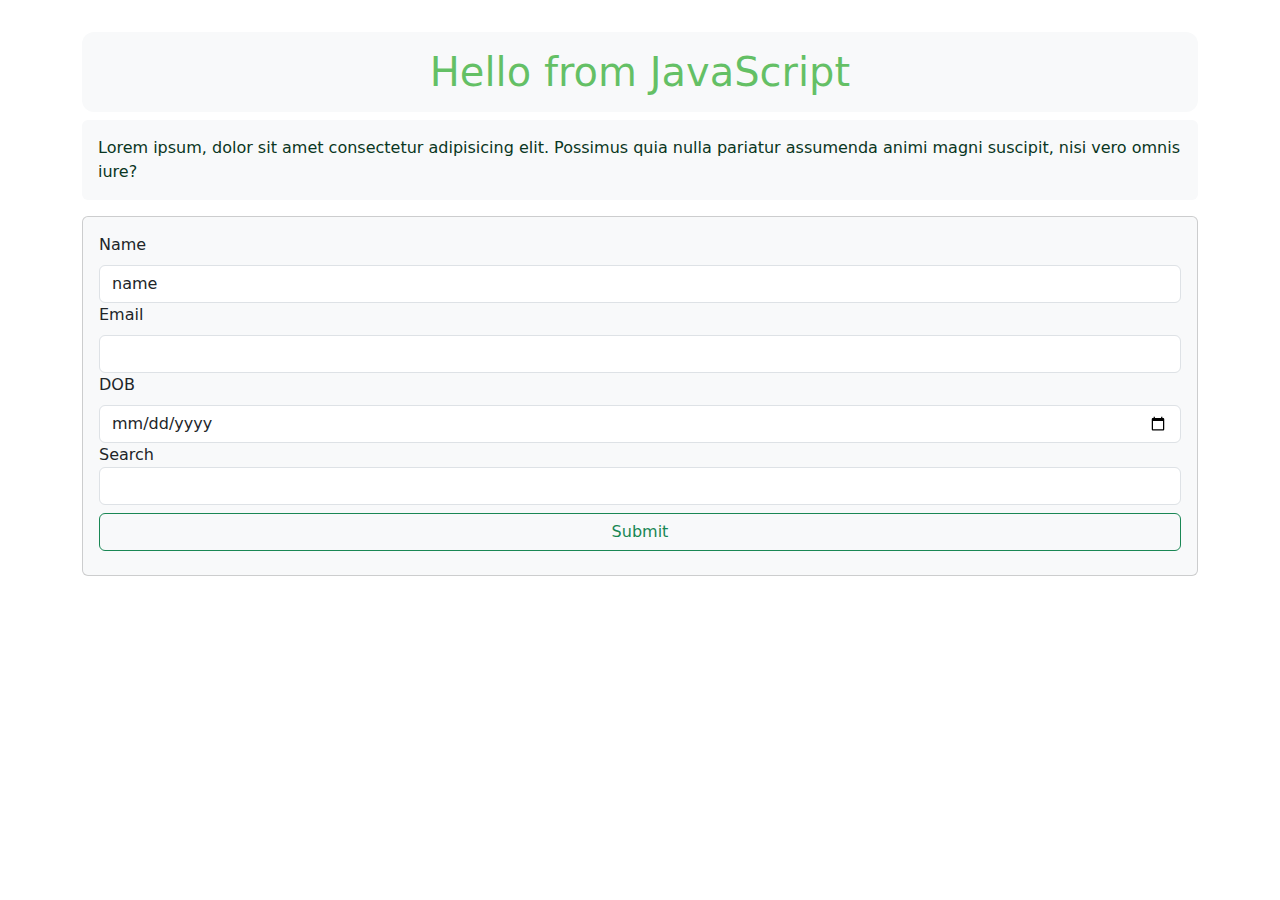
==== index.html @ a35c2b06 "DOM" ====
<!DOCTYPE html>
<html lang="en">
  <head>
    <meta charset="UTF-8" />
    <meta name="viewport" content="width=device-width, initial-scale=1.0" />
    <title>JavaScript Practice</title>
    <link rel="stylesheet" href="style.css" />
    <link rel="stylesheet" href="./bootstrap/css/bootstrap.min.css" />
    <script src="main.js" defer></script>
    <script src="./bootstrap/js/bootstrap.bundle.min.js"></script>
  </head>
  <body>
    <header>
      <div class="container">
        <div class="row">
          <div class="col-12">
            <h1 id="header" class="bg-body-tertiary">This is a Page Header</h1>
            <p class="border-2 bg-body-tertiary p-3 rounded-2 text-success-emphasis"  onclick="showAlert()" id="para">
              Lorem ipsum, dolor sit amet consectetur adipisicing elit. Possimus
              quia nulla pariatur assumenda animi magni suscipit, nisi vero
              omnis iure?
              <div class="card p-3 bg-body-tertiary">
              <label for="text" class="form-label"> Name </label>
              <input type="text" name="text" id="text" class="form-control" value="name"/>
              <label for="email" class="form-label"> Email </label>
              <input type="email" name="email" class="form-control" id="email" />
              <label for="dob" class="form-label"> DOB </label>
              <input type="date" name="dob" class="form-control" id="dob" />
              <label for="search-opt"> Search </label>
              <input type="search" name="search-opt" id="search" class="form-control">
              
              
              <button class="btn btn-outline-success my-2" value="Submit"> Submit </button>
              </div>
            </p>
          </div>
        </div>
      </div>
    </header>
  </body>
</html>
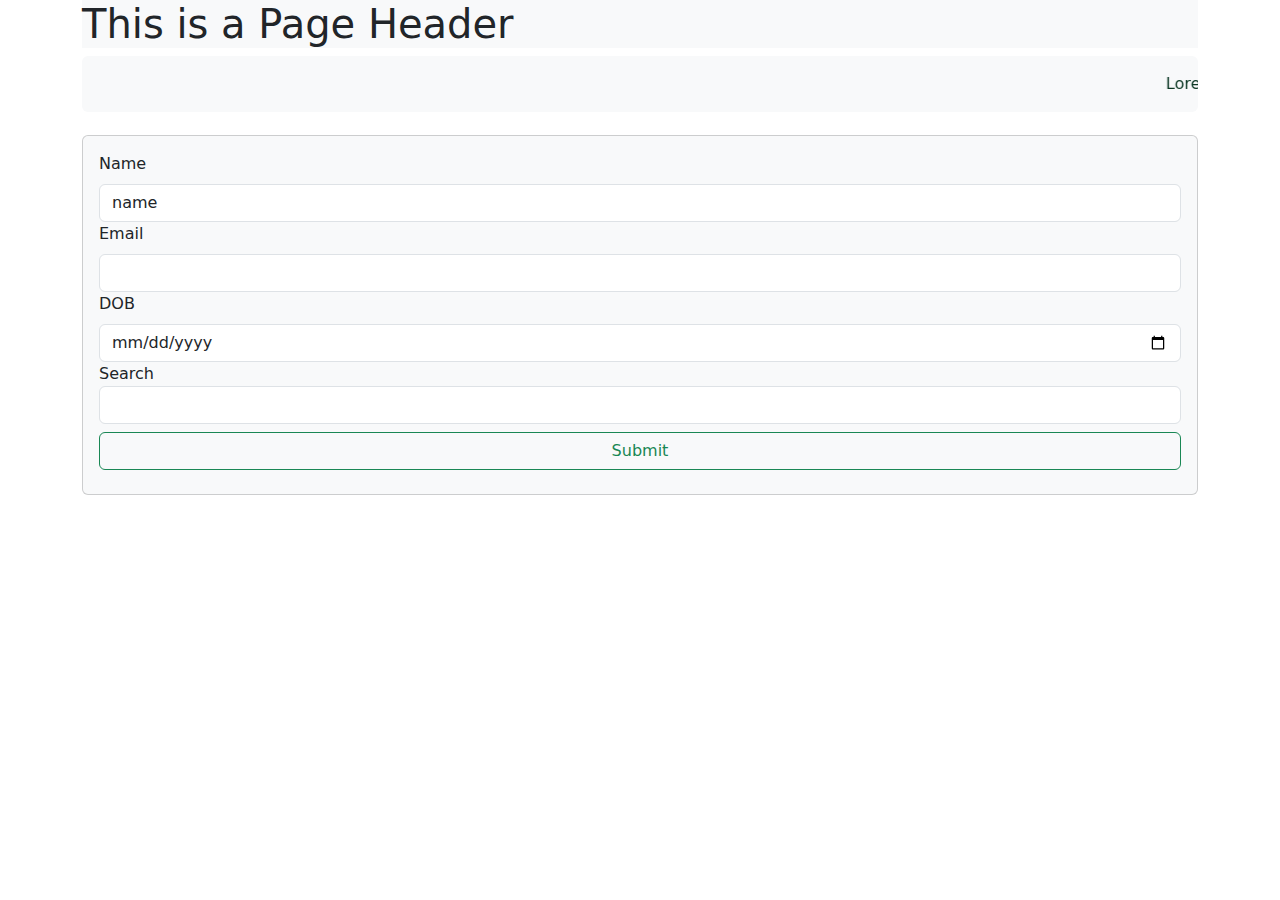
==== commit 810eff17: "event handle" ====
--- a/index.html
+++ b/index.html
@@ -15,24 +15,22 @@
         <div class="row">
           <div class="col-12">
             <h1 id="header" class="bg-body-tertiary">This is a Page Header</h1>
-            <p class="border-2 bg-body-tertiary p-3 rounded-2 text-success-emphasis"  onclick="showAlert()" id="para">
+            <marquee class="border-2 bg-body-tertiary p-3 rounded-2 text-success-emphasis"  onclick="showAlert()" id="para">
               Lorem ipsum, dolor sit amet consectetur adipisicing elit. Possimus
               quia nulla pariatur assumenda animi magni suscipit, nisi vero
               omnis iure?
-              <div class="card p-3 bg-body-tertiary">
-              <label for="text" class="form-label"> Name </label>
-              <input type="text" name="text" id="text" class="form-control" value="name"/>
-              <label for="email" class="form-label"> Email </label>
-              <input type="email" name="email" class="form-control" id="email" />
-              <label for="dob" class="form-label"> DOB </label>
-              <input type="date" name="dob" class="form-control" id="dob" />
-              <label for="search-opt"> Search </label>
-              <input type="search" name="search-opt" id="search" class="form-control">
-              
-              
-              <button class="btn btn-outline-success my-2" value="Submit"> Submit </button>
+            </marquee>
+              <div id="form-group" class="card my-3 p-3 bg-body-tertiary">
+                <label for="text" class="form-label"> Name </label>
+                <input type="text" name="text" id="text" class="form-control" value="name"/>
+                <label for="email" class="form-label"> Email </label>
+                <input type="email" name="email" class="form-control" id="email" />
+                <label for="dob" class="form-label"> DOB </label>
+                <input type="date" name="dob" class="form-control" id="dob" />
+                <label for="search"> Search </label>
+                <input type="search" name="search" id="search" class="form-control">
+                <button id="subButton" class="btn btn-outline-success my-2" type="submit" value="submit"> Submit </button>
               </div>
-            </p>
           </div>
         </div>
       </div>
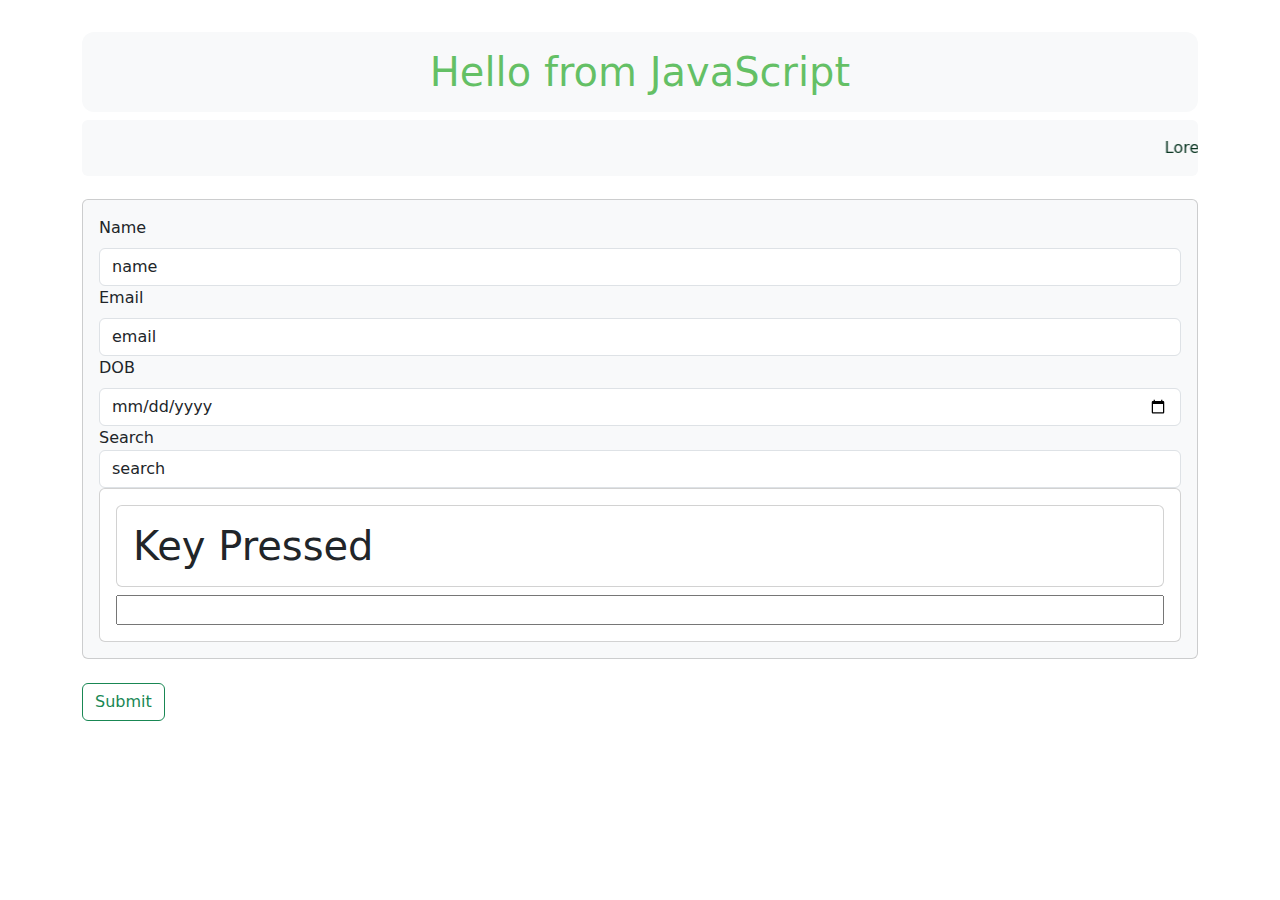
==== commit a647c7b4: "dom" ====
--- a/index.html
+++ b/index.html
@@ -24,13 +24,17 @@
                 <label for="text" class="form-label"> Name </label>
                 <input type="text" name="text" id="text" class="form-control" value="name"/>
                 <label for="email" class="form-label"> Email </label>
-                <input type="email" name="email" class="form-control" id="email" />
+                <input type="email" name="email" class="form-control" id="email" value="email" />
                 <label for="dob" class="form-label"> DOB </label>
-                <input type="date" name="dob" class="form-control" id="dob" />
+                <input type="date" name="dob" class="form-control" id="dob" value="dob" />
                 <label for="search"> Search </label>
-                <input type="search" name="search" id="search" class="form-control">
+                <input type="search" name="search" id="search" class="form-control" value="search">
+                <div class="card p-3" id="key1" >
+                  <h1 class="p-3 card">Key Pressed</h1>
+                  <input type="text" name="key" id="key">
+                </div>
+              </div>
                 <button id="subButton" class="btn btn-outline-success my-2" type="submit" value="submit"> Submit </button>
-              </div>
           </div>
         </div>
       </div>
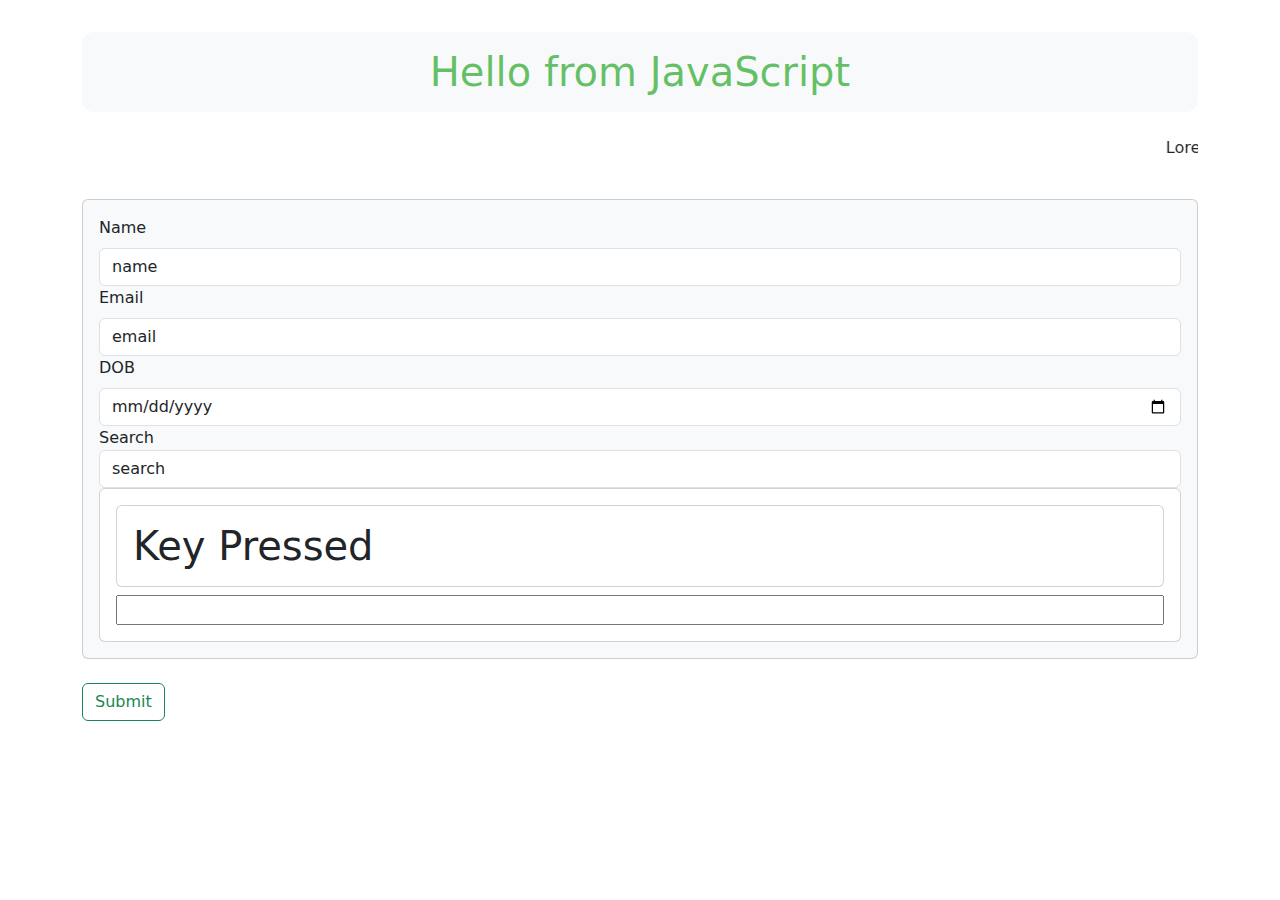
==== commit 164f30e5: "dom events" ====
--- a/index.html
+++ b/index.html
@@ -15,7 +15,7 @@
         <div class="row">
           <div class="col-12">
             <h1 id="header" class="bg-body-tertiary">This is a Page Header</h1>
-            <marquee class="border-2 bg-body-tertiary p-3 rounded-2 text-success-emphasis"  onclick="showAlert()" id="para">
+            <marquee class="border-2  p-3 rounded-2 "  id="para">
               Lorem ipsum, dolor sit amet consectetur adipisicing elit. Possimus
               quia nulla pariatur assumenda animi magni suscipit, nisi vero
               omnis iure?
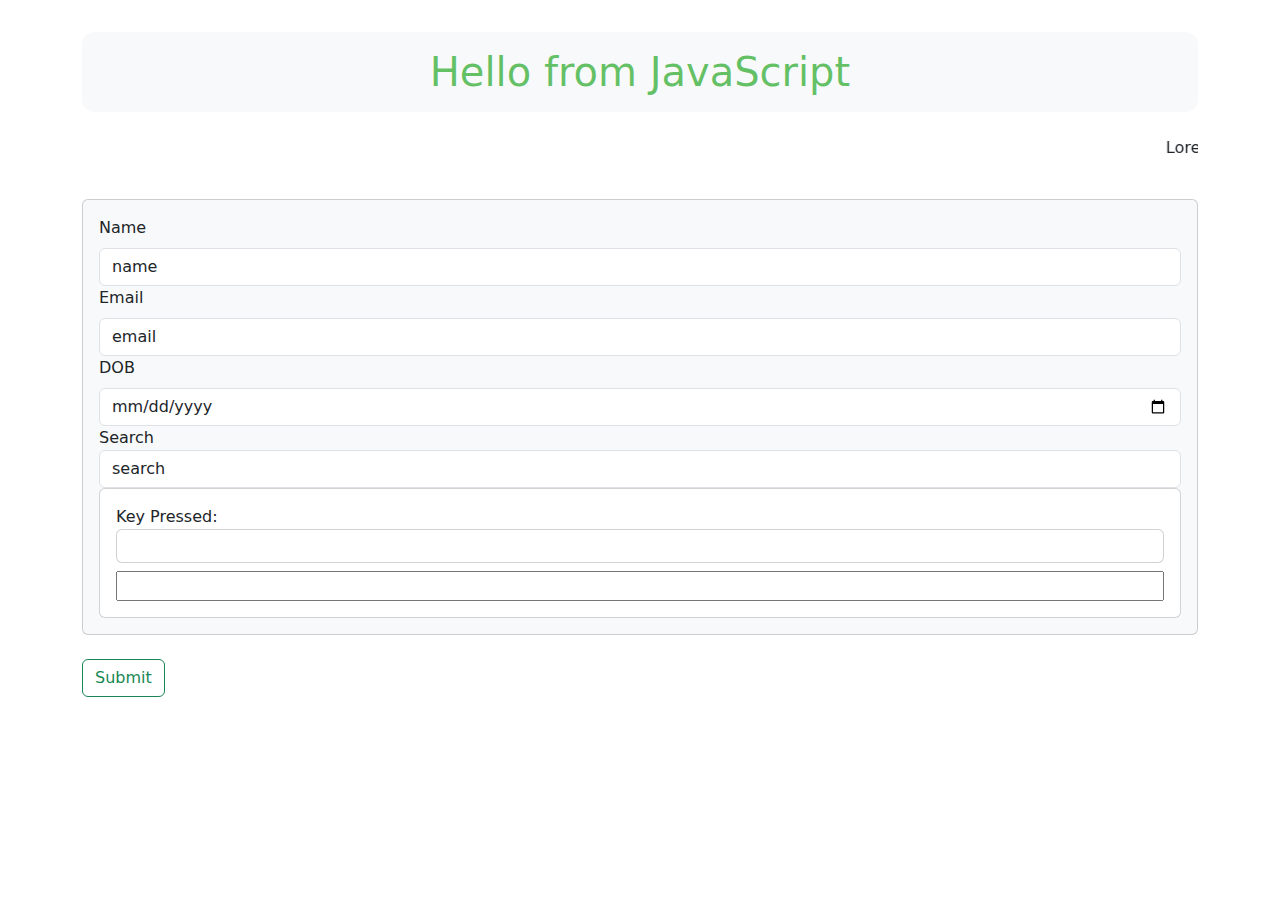
==== commit 8924f1b4: "value stored" ====
--- a/index.html
+++ b/index.html
@@ -30,7 +30,8 @@
                 <label for="search"> Search </label>
                 <input type="search" name="search" id="search" class="form-control" value="search">
                 <div class="card p-3" id="key1" >
-                  <h1 class="p-3 card">Key Pressed</h1>
+                  <label for="key">Key Pressed: </label>
+                  <h1 id="keyPress" class="p-3 card"> </h1>
                   <input type="text" name="key" id="key">
                 </div>
               </div>
